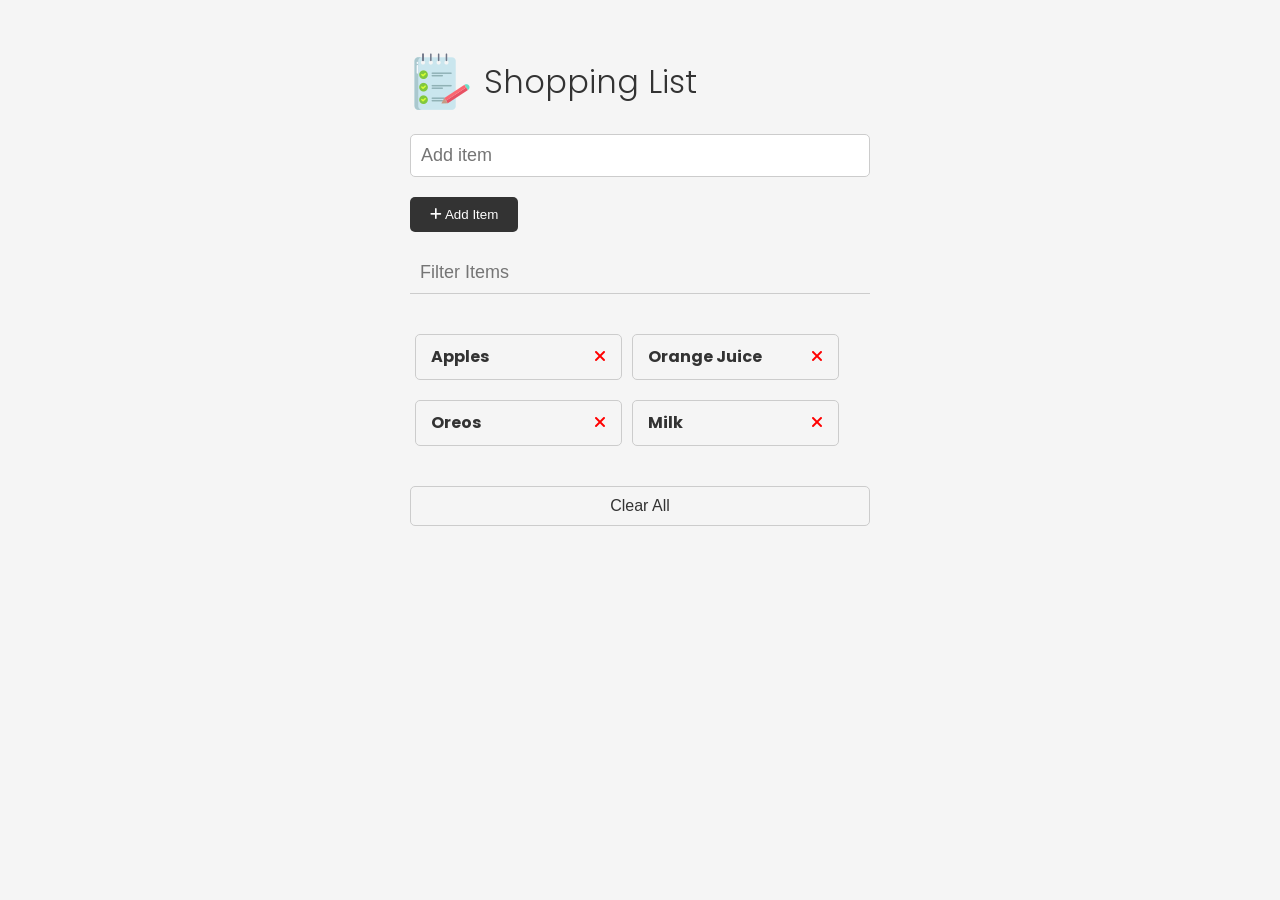
==== Shopping List/index.html @ 6bebfff8 "Adding list" ====
<!DOCTYPE html>
<html lang="en">
  <head>
    <meta charset="UTF-8" />
    <meta name="viewport" content="width=device-width, initial-scale=1.0" />
    <link
      rel="stylesheet"
      href="https://cdnjs.cloudflare.com/ajax/libs/font-awesome/6.6.0/css/all.min.css"
      integrity="sha512-Kc323vGBEqzTmouAECnVceyQqyqdsSiqLQISBL29aUW4U/M7pSPA/gEUZQqv1cwx4OnYxTxve5UMg5GT6L4JJg=="
      crossorigin="anonymous"
      referrerpolicy="no-referrer"
    />
    <title>Shopping List</title>
    <link rel="stylesheet" href="style.css" />
  </head>
  <body>
    <div class="container">
      <header>
        <img src="./images/note.png" alt="LOGO" />
        <h1 id="app-title">Shopping List</h1>
      </header>

      <form action="" id="item-form">
        <div class="form-control">
          <input
            type="text"
            class="form-input"
            id="item-input"
            placeholder="Add item"
          />
        </div>
        <div class="form-control">
          <button type="submit" class="btn">
            <i class="fa-solid fa-plus"></i> Add Item
          </button>
        </div>
      </form>

      <div class="filter">
        <input
          type="text"
          class="form-input-filter"
          id="filter"
          placeholder="Filter Items"
        />
      </div>

      <ul id="item-list" class="items">
        <li>
          Apples
          <button class="remove-item btn-link text-red">
            <i class="fa-solid fa-xmark"></i>
          </button>
        </li>
        <li>
          Orange Juice
          <button class="remove-item btn-link text-red">
            <i class="fa-solid fa-xmark"></i>
          </button>
        </li>
        <li>
          Oreos
          <button class="remove-item btn-link text-red">
            <i class="fa-solid fa-xmark"></i>
          </button>
        </li>
        <li>
          Milk
          <button class="remove-item btn-link text-red">
            <i class="fa-solid fa-xmark"></i>
          </button>
        </li>
      </ul>
      <button id="clear" class="btn-clear">Clear All</button>
    </div>
    <script src="script.js"></script>
  </body>
</html>
---- Shopping List/style.css ----
@import url('https://fonts.googleapis.com/css2?family=Poppins:wght@300;400;700&display=swap');

*,
*::before,
*::after {
  margin: 0;
  padding: 0;
  box-sizing: border-box;
}
.container {
  max-width: 500px;
  margin: 30px auto;
  padding: 20px;
}

body {
  font-family: 'Poppins', sans-serif;
  font-size: 16px;
  line-height: 1.5;
  color: #333;
  background-color: #f5f5f5;
}

header {
  display: flex;
  justify-content: flex-start;
  align-items: center;
  margin-bottom: 20px;
}

header h1 {
  font-weight: 300;
  margin-left: 10px;
}

/* Form & Input */
.form-input {
  width: 100%;
  font-size: 18px;
  margin-bottom: 20px;
  padding: 10px;
  border: 1px solid #ccc;
  border-radius: 5px;
  outline: none;
}

.form-input-filter {
  margin-top: 20px;
  width: 100%;
  font-size: 18px;
  margin-bottom: 20px;
  padding: 10px;
  border: none;
  border-bottom: 1px solid #ccc;
  background: transparent;
  outline: none;
}

/* Buttons */
.btn {
  background-color: #333;
  color: #fff;
  border: none;
  border-radius: 5px;
  padding: 10px 20px;
  cursor: pointer;
}

.btn:hover {
  background-color: #444;
}

.btn-link {
  font-size: 16px;
  background-color: transparent;
  color: #333;
  border: none;
  padding: 0;
  cursor: pointer;
}

.btn-clear {
  margin-top: 20px;
  width: 100%;
  font-size: 16px;
  background-color: transparent;
  color: #333;
  border: 1px solid #ccc;
  border-radius: 5px;
  padding: 10px 20px;
  cursor: pointer;
}

.btn-clear:hover {
  background-color: #f1f1f1;
}

.text-red {
  color: red;
}

/* Items */

.items {
  margin-top: 20px;
  display: flex;
  flex-wrap: wrap;
}

.items li {
  display: flex;
  justify-content: space-between;
  width: 45%;
  border: 1px solid #ccc;
  border-radius: 5px;
  padding: 10px 15px;
  margin: 0 5px 20px;
  font-weight: 700;
}

@media (max-width: 500px) {
  .items li {
    width: 100%;
  }
}
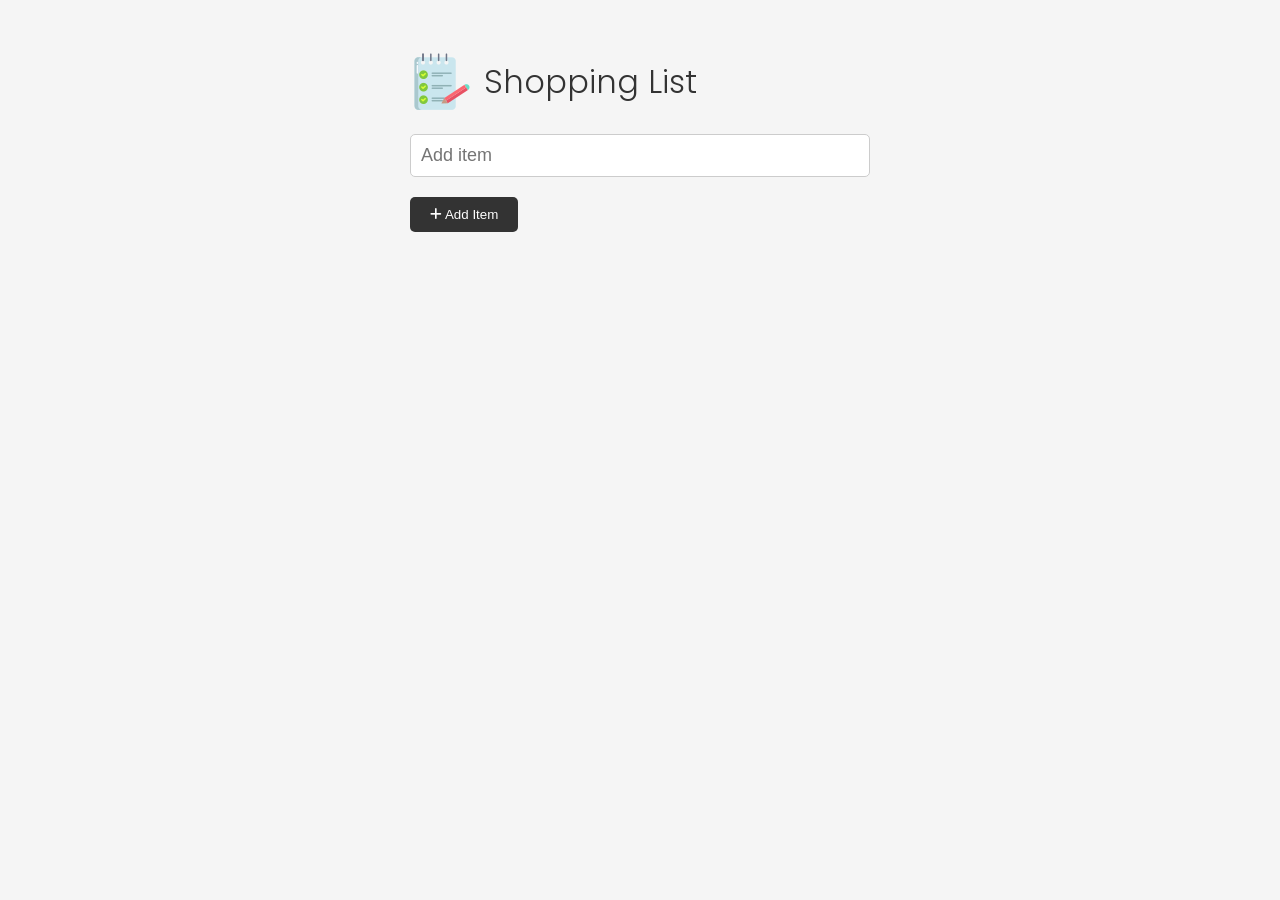
==== commit d6761780: "Filter Search" ====
--- a/Shopping List/index.html
+++ b/Shopping List/index.html
@@ -46,7 +46,7 @@
       </div>
 
       <ul id="item-list" class="items">
-        <li>
+        <!-- <li>
           Apples
           <button class="remove-item btn-link text-red">
             <i class="fa-solid fa-xmark"></i>
@@ -69,7 +69,7 @@
           <button class="remove-item btn-link text-red">
             <i class="fa-solid fa-xmark"></i>
           </button>
-        </li>
+        </li> -->
       </ul>
       <button id="clear" class="btn-clear">Clear All</button>
     </div>
